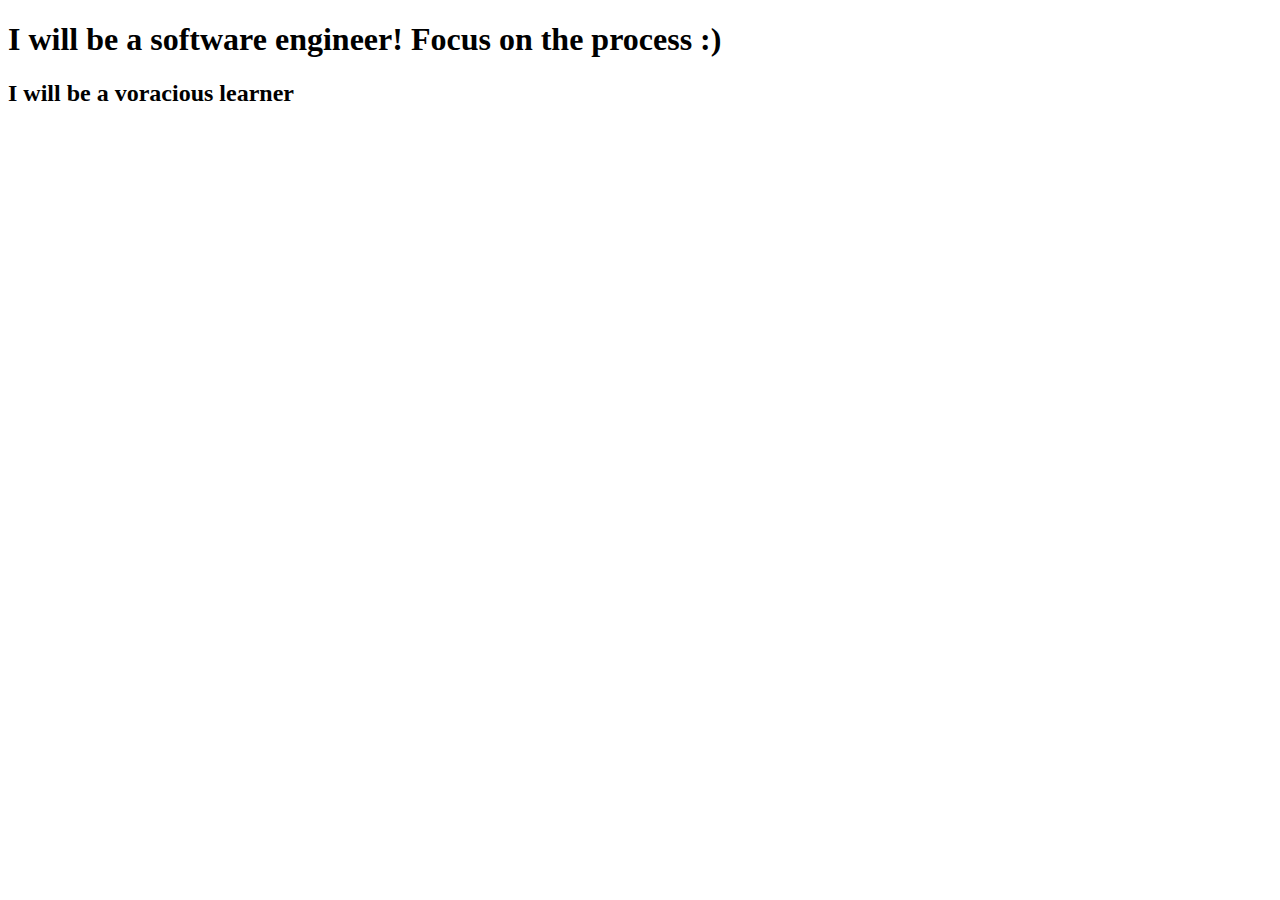
==== site/module2_solution/index.html @ e4f94571 "Module 2 work" ====
<!DOCTYPE html>
<html lang="en">
<head>
    <meta charset="UTF-8">
    <meta name="viewport" content="width=device-width, initial-scale=1.0">
    <title>Module 2</title>
</head>
<body>
    <h1>I will be a software engineer! Focus on the process :) </h1> 
    <h2>I will be a voracious learner</h2>
</body>
</html>
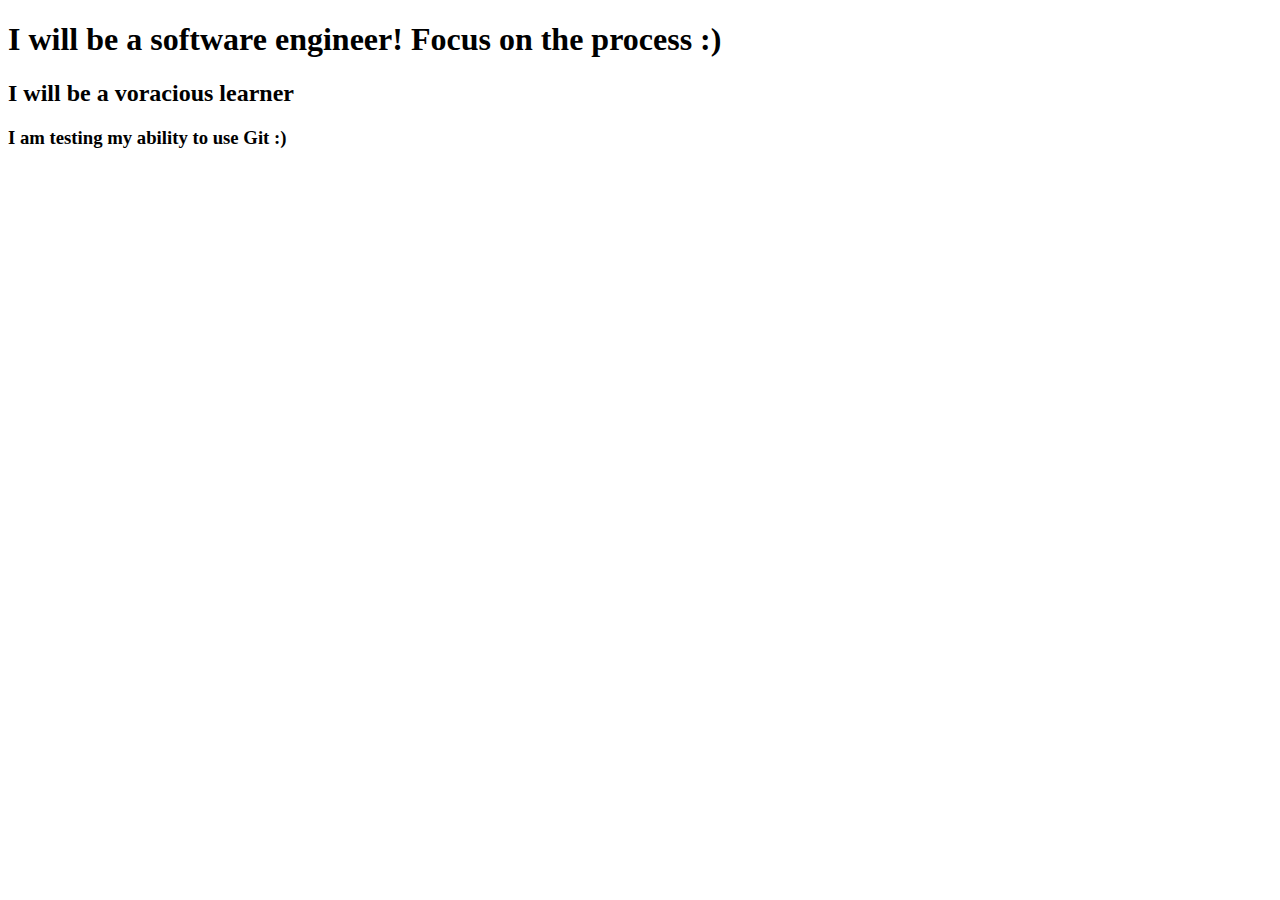
==== commit 76d61aac: "i think this is right?" ====
--- a/site/module2_solution/index.html
+++ b/site/module2_solution/index.html
@@ -8,5 +8,6 @@
 <body>
     <h1>I will be a software engineer! Focus on the process :) </h1> 
     <h2>I will be a voracious learner</h2>
+    <h3>I am testing my ability to use Git :)</h3>
 </body>
 </html>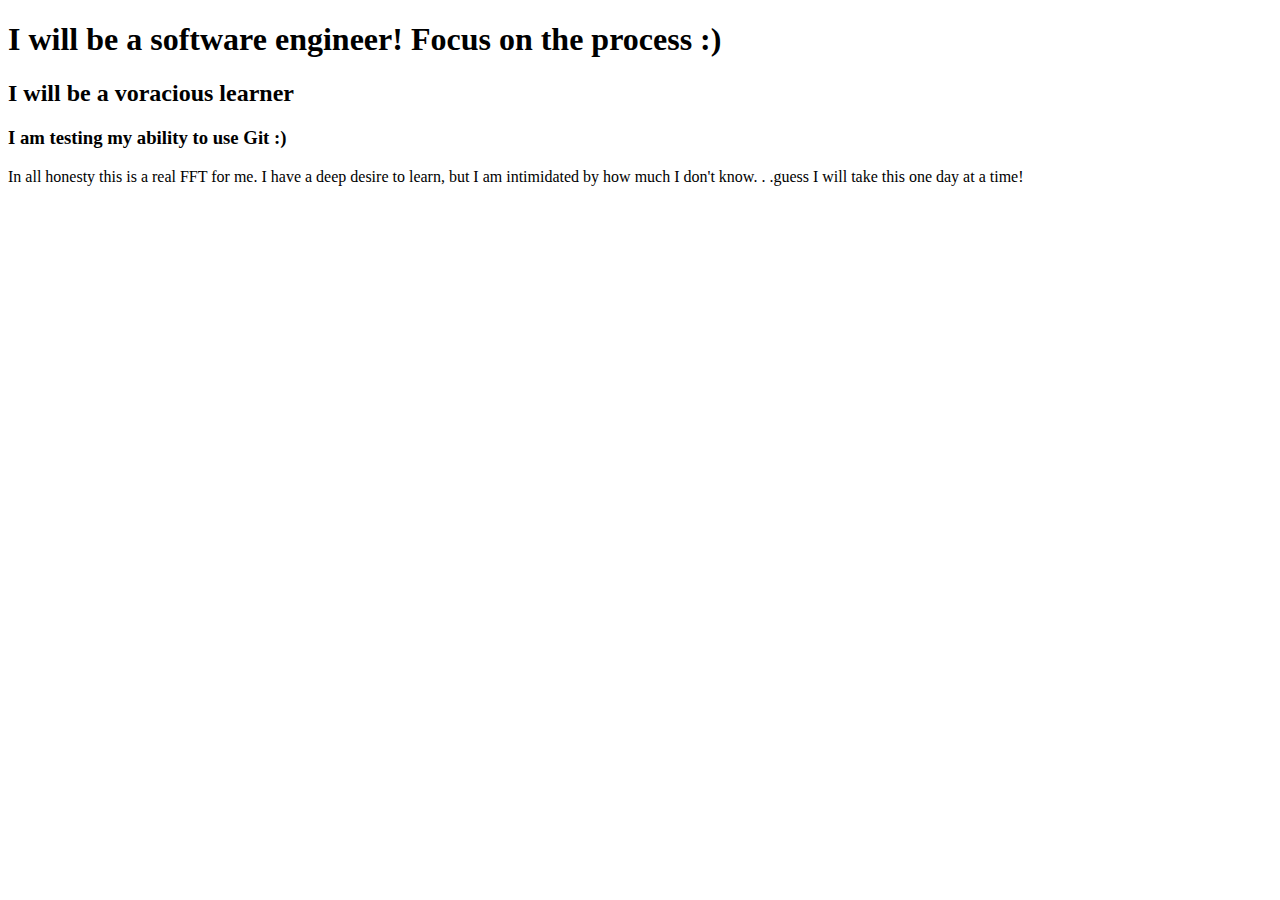
==== commit e9967b79: "this is me hoping it works" ====
--- a/site/module2_solution/index.html
+++ b/site/module2_solution/index.html
@@ -9,5 +9,10 @@
     <h1>I will be a software engineer! Focus on the process :) </h1> 
     <h2>I will be a voracious learner</h2>
     <h3>I am testing my ability to use Git :)</h3>
+
+    <p>
+        In all honesty this is a real FFT for me. I have a deep desire to learn, but I am intimidated by how much I don't know. . .guess I will take this one day at a time!
+
+    </p>
 </body>
 </html>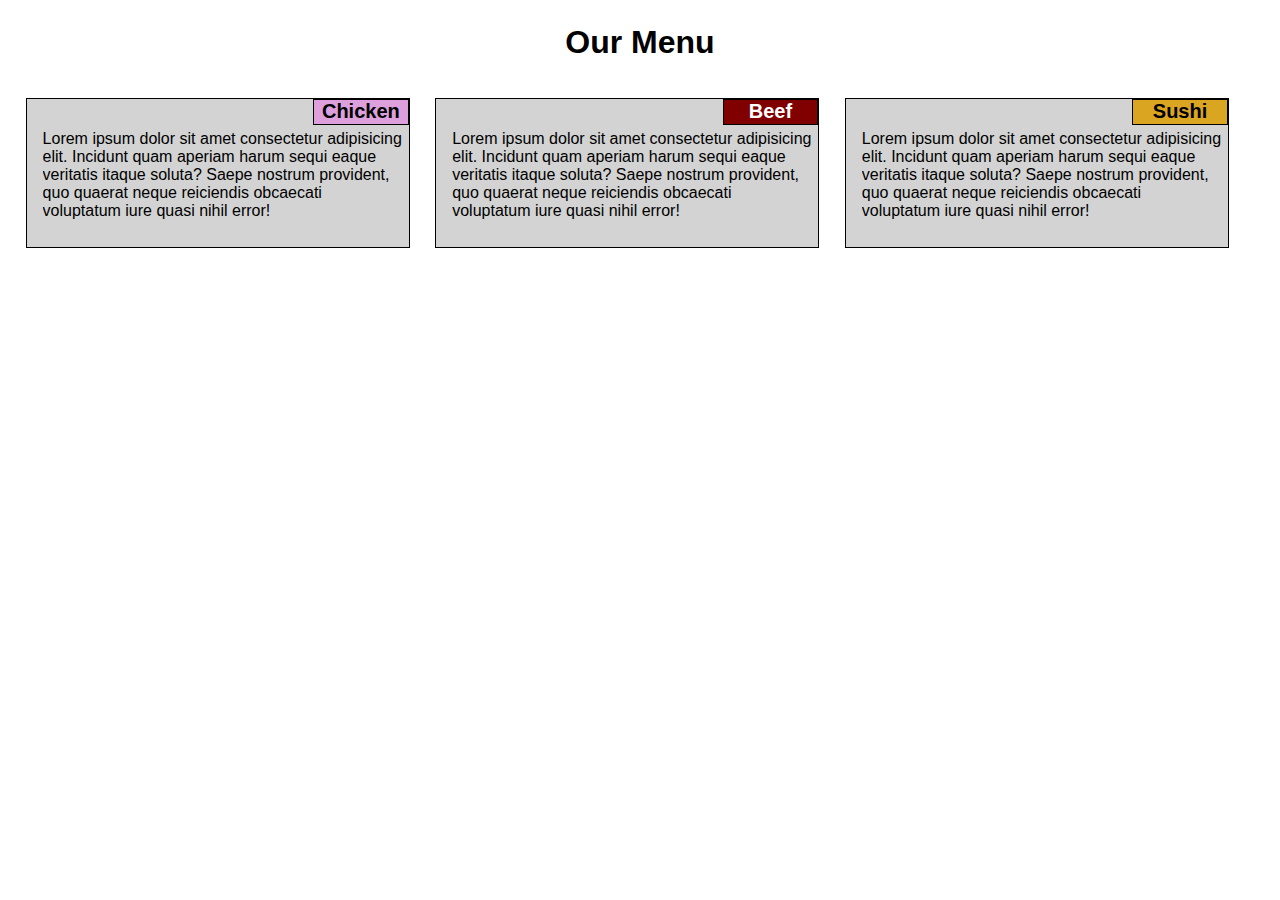
==== commit 8d768081: "final product - module 2" ====
--- a/site/module2_solution/index.html
+++ b/site/module2_solution/index.html
@@ -4,15 +4,41 @@
     <meta charset="UTF-8">
     <meta name="viewport" content="width=device-width, initial-scale=1.0">
     <title>Module 2</title>
+    <link rel="stylesheet" href="css/styles.css"> 
 </head>
 <body>
-    <h1>I will be a software engineer! Focus on the process :) </h1> 
-    <h2>I will be a voracious learner</h2>
-    <h3>I am testing my ability to use Git :)</h3>
+    <h1>Our Menu</h1> 
+    
+    <div class="row">
+        
+        <div class="col-lg-4 col-md-6" id="container" style="margin-left: 2%;">
+            <p  id="p1">Lorem ipsum dolor sit amet consectetur adipisicing elit. 
+                Incidunt quam aperiam harum sequi eaque veritatis itaque soluta? 
+                Saepe nostrum provident, quo quaerat neque 
+                reiciendis obcaecati voluptatum iure quasi nihil error!</p>
+            <p  class="chicken" id="p2" >Chicken</p>
+        </div>
 
-    <p>
-        In all honesty this is a real FFT for me. I have a deep desire to learn, but I am intimidated by how much I don't know. . .guess I will take this one day at a time!
 
-    </p>
+        <div class="col-lg-4 col-md-6" id="container">
+            <p  id="p1">Lorem ipsum dolor sit amet consectetur adipisicing elit. 
+                Incidunt quam aperiam harum sequi eaque veritatis itaque soluta? 
+                Saepe nostrum provident, quo quaerat neque 
+                reiciendis obcaecati voluptatum iure quasi nihil error!</p>
+            <p  id="p2" class="beef">Beef</p>
+        </div>
+
+        <div class="col-lg-4 col-md-12" id="container">
+            <p  id="p1">Lorem ipsum dolor sit amet consectetur adipisicing elit. 
+                Incidunt quam aperiam harum sequi eaque veritatis itaque soluta? 
+                Saepe nostrum provident, quo quaerat neque 
+                reiciendis obcaecati voluptatum iure quasi nihil error!</p>
+            <p  id="p2" class="sushi">Sushi</p>
+        </div>
+    </div>
+        
+    </div>
+
+        
 </body>
 </html>--- a/site/module2_solution/css/styles.css
+++ b/site/module2_solution/css/styles.css
@@ -0,0 +1,178 @@
+* {
+    box-sizing: border-box;
+    margin: 0;
+    padding: 0; 
+}
+
+body {
+    background-color: white;
+    font-size: 100%;
+    margin: 0;
+    padding: 0; 
+    font-family: 'Lucida Sans', 'Lucida Sans Regular', 'Lucida Grande', 'Lucida Sans Unicode', Geneva, Verdana, sans-serif;
+    font-size: medium;
+}
+
+h1 {
+    margin: .75em;
+    text-align: center;
+
+}
+
+
+div#container {
+    background-color: lightgrey; 
+    position: relative; 
+    height: 150px;
+    margin: 1%; 
+    border: 1px solid black;
+    padding: 1px;
+    /* display: inline-block; */
+
+    
+}
+
+#p1{
+    position: relative;
+    overflow: auto; 
+    top: 30px;
+    left: 15px;
+    width: 95%; 
+    height: 80%;
+}
+
+#p2{
+    position: absolute;
+    right: 0px; 
+    top: 0px;
+    overflow: auto;
+    font-size: 1.25em;
+    /* width: 80px;  */
+    width: 25%; 
+    height: 18%;
+    text-align: center;
+    border: 1px solid black;
+    font-weight: bold;
+}
+
+.chicken {
+    background-color: plum;
+     margin-left:2%;
+}
+
+.beef {
+    background-color:maroon; 
+    color:white;
+    margin-left: 2%;
+
+}
+
+.sushi {
+    background-color: goldenrod;
+    margin-left:2%;
+}
+
+
+
+/*Simple responsive framework*/
+.row {
+    width: 100%;
+}
+
+/*Large Devices Only*/
+@media (min-width: 992px) {
+    .col-lg-1, .col-lg-2, .col-lg-3, .col-lg-4, .col-lg-5, .col-lg-6, .col-lg-7, .col-lg-8,
+    .col-lg-9, .col-lg-10, .col-lg-11, .col-lg-12 {
+        float: left;
+        border: 1px solid black;
+        margin: 50%;
+        
+        
+    }
+    .col-lg-1 {
+        width: 8.33%;
+    }
+    .col-lg-2 {
+        width: 16.66%;
+    }
+    .col-lg-3 {
+        width: 25%;
+    }
+    .col-lg-4 {
+        width: 30%;
+    }
+    .col-lg-5 {
+        width: 41.66%;
+    }
+    .col-lg-6 {
+        width: 50%;
+    }
+    .col-lg-7 {
+        width: 58.33%;
+    }
+    .col-lg-8 {
+        width: 66.66%;
+    }
+    .col-lg-9 {
+        width: 74.99%;
+    }
+    .col-lg-10 {
+        width: 83.33%;
+    }
+    .col-lg-11 {
+        width: 91.66%;
+    }
+    .col-lg-12 {
+        width: 100%;
+    }
+}
+
+/*Medium Devices Only*/
+@media (min-width: 768px) and (max-width: 991px) {
+    .col-md-1, .col-md-2, .col-md-3, .col-md-4, .col-md-5, .col-md-6, .col-md-7, .col-md-8,
+    .col-md-9, .col-md-10, .col-md-11, .col-md-12 {
+        float: left;
+        border: 1px solid black;
+    }
+    .col-md-1 {
+        width: 8.33%;
+    }
+    .col-md-2 {
+        width: 16.66%;
+    }
+    .col-md-3 {
+        width: 25%;
+    }
+    .col-md-4 {
+        width: 33%;
+    }
+    .col-md-5 {
+        width: 41.66%;
+    }
+    .col-md-6 {
+        width: 45%;
+    }
+    .col-md-7 {
+        width: 58.33%;
+    }
+    .col-md-8 {
+        width: 66.66%;
+    }
+    .col-md-9 {
+        width: 74.99%;
+    }
+    .col-md-10 {
+        width: 83.33%;
+    }
+    .col-md-11 {
+        width: 91.66%;
+    }
+    .col-md-12 {
+        width: 92%;
+        margin-right: 10%; 
+        margin-left: 10%;
+    }
+}
+
+
+
